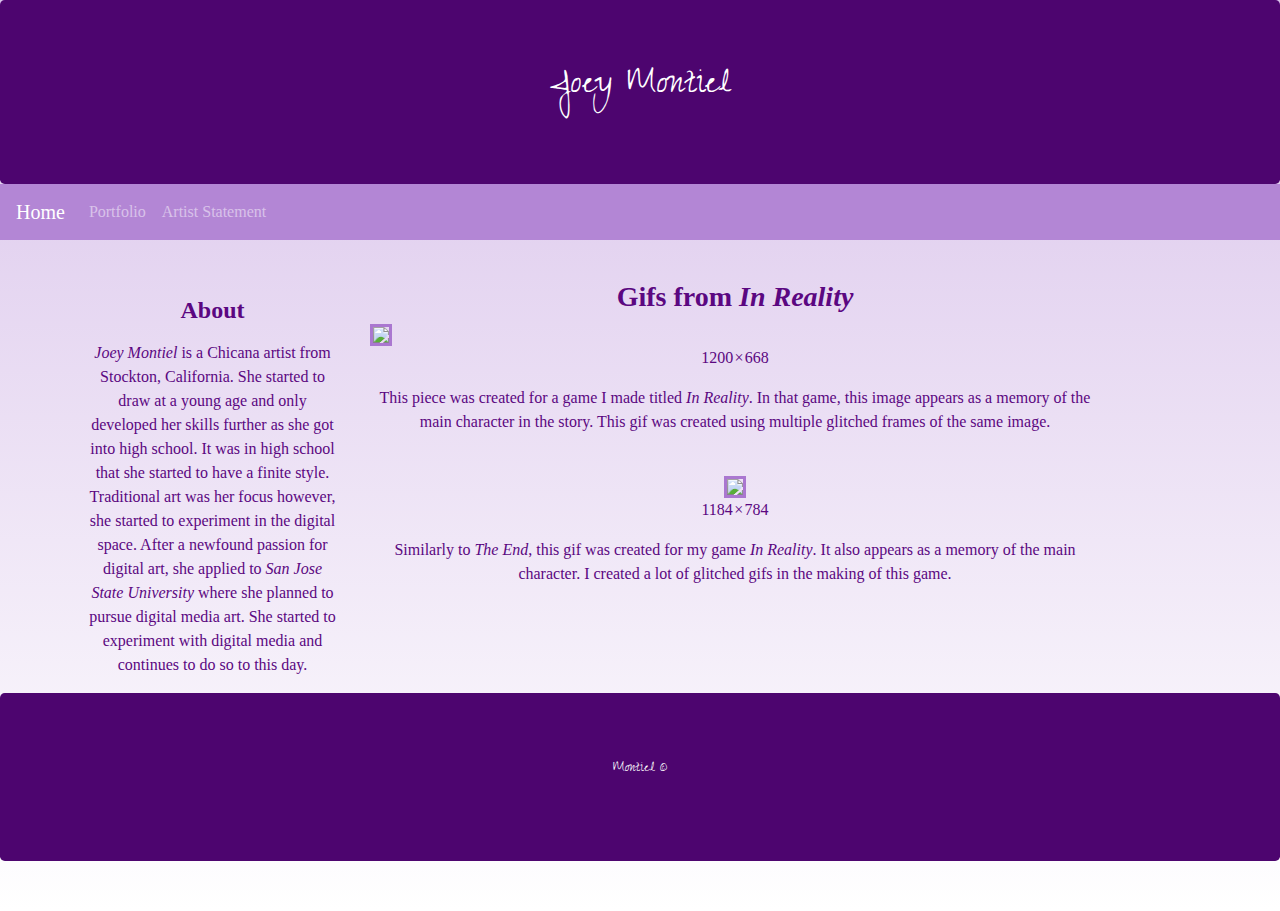
==== index.html @ c200bfd4 "initial commit of portfolio" ====
<!DOCTYPE html>
<html lang="en">
  <head>
    <title>Joey's Portfolio</title>

    <!--This commented out code below is for using the bootstrap CSS via a link -->
    <meta charset="utf-8" />
    <meta name="viewport" content="width=device-width, initial-scale=1" />
    <link
      rel="stylesheet"
      href="https://maxcdn.bootstrapcdn.com/bootstrap/4.5.2/css/bootstrap.min.css"
    />
    <script src="https://ajax.googleapis.com/ajax/libs/jquery/3.5.1/jquery.min.js"></script>
    <script src="https://cdnjs.cloudflare.com/ajax/libs/popper.js/1.16.0/umd/popper.min.js"></script>
    <script src="https://maxcdn.bootstrapcdn.com/bootstrap/4.5.2/js/bootstrap.min.js"></script>

    <link rel="stylesheet" href="style.css" />
    <!-- This code below is for linking Bootstrap via a local file!-->
    <!--<link rel="stylesheet" href="bootstrap-4.5.2-dist/css/bootstrap.min.css">-->

    <style>
      .fakeimg {
        height: 200px;
        background: #aaa;
      }
    </style>
  </head>
  <body>


       <div class="jumbotron text-center" style="margin-bottom:0">
      <h1>Joey Montiel</h1>

    </div>

    <!-- This is the code for the navbar -->
    <nav class="navbar navbar-expand-sm bg-dark navbar-dark">
      <a class="navbar-brand" href="index.html">Home</a>
      <button
        class="navbar-toggler"
        type="button"
        data-toggle="collapse"
        data-target="#collapsibleNavbar"
      >
        <span class="navbar-toggler-icon"></span>
      </button>
      <div class="collapse navbar-collapse" id="collapsibleNavbar">
        <ul class="navbar-nav">
          <li class="nav-item">
            <a class="nav-link" href="gallery.html">Portfolio</a>
          </li>
          <li class="nav-item">
            <a class="nav-link" href="statement.html">Artist Statement</a>
          </li>
        </ul>
      </div>
    </nav>

    <div class="container" style="margin-top: 40px">
      <div class="row">
        <div class="col-sm-3">

          <p></p>

          <p></p>
          <center>
            <h4><b>About</b></h4>
          </center>
          <p>
            <center>
              <h7>
                <i>Joey Montiel</i> is a Chicana artist from Stockton,
                California. She started to draw at a young age and only
                developed her skills further as she got into high school. It was
                in high school that she started to have a finite style.
                Traditional art was her focus however, she started to experiment
                in the digital space. After a newfound passion for digital art,
                she applied to <i>San Jose State University</i> where she
                planned to pursue digital media art. She started to experiment
                with digital media and continues to do so to this day.
              </h7>
            </center>
          </p>

          <hr class="d-sm-none" />
        </div>
        <div class="col-sm-8">
          <center>
            <h3>
              <b>Gifs from <i> In Reality</i></b>
            </h3>
          </center>
          <img
            class="img-fluid"
            src="https://cdn.discordapp.com/attachments/895603137648398339/918198800416391178/pills.gif"
          />

          <center><p>1200 × 668</p></center>
          <p>
            <center>
              This piece was created for a game I made titled <i>In Reality</i>.
              In that game, this image appears as a memory of the main character
              in the story. This gif was created using multiple glitched frames
              of the same image.
            </center>
          </p>
          <br />
          <center>
          <img
            class="img-fluid"
            src="https://cdn.discordapp.com/attachments/895603137648398339/1093288408039837838/iv.gif"
          />
          <p>1184 × 784</p>
          <p>
            <center>
              Similarly to <i>The End</i>, this gif was created for my game
              <i>In Reality</i>. It also appears as a memory of the main
              character. I created a lot of glitched gifs in the making of this
              game.
            </center>
          </p>
        </div>
      </div>
    </div>

    <div class="jumbotron text-center" style="margin-bottom: 0">
      <p>Montiel &copy;</p>
    </div>
  </body>
</html>
---- style.css ----
@import url("https://fonts.googleapis.com/css2?family=Space+Mono&display=swap");
@import url("https://fonts.googleapis.com/css2?family=Great+Vibes&family=Space+Mono&display=swap");
@import url('https://fonts.googleapis.com/css2?family=Zeyada&display=swap');

body {
  background-image: linear-gradient(#dac4eb, white);
  margin-bottom: 50px;
  font-family: "PT Serif", serif;
  color: #5b0781;
  
}

.widecontainer {
  position: relative;
  width: 100%;
  max-width: 1500px;
  margin: 0 auto;
  padding: 0 20px;
  box-sizing: border-box;
 }

img {
  border: 3px solid #555555;
  border-color: #aa77d0;
}

.navbar {
  background-color: #b386d5 !important;
}

.jumbotron {
  background-color: #4d056f;
  font-family: "Zeyada", zeyada;
  color: #ffffff;
}

.w-100 {
  width: 100% !important;
  height: 500;
}

a:link {
  color: #9a5ec7;
  background-color: transparent;
  text-decoration: none;
}

a:visited {
  color: #9a5ec7;
  background-color: transparent;
  text-decoration: none;
}

a:hover {
  color: #b386d5;
  background-color: transparent;
  text-decoration: underline;
}

a:active {
  color: #9a5ec7;
  background-color: transparent;
  text-decoration: underline;
}
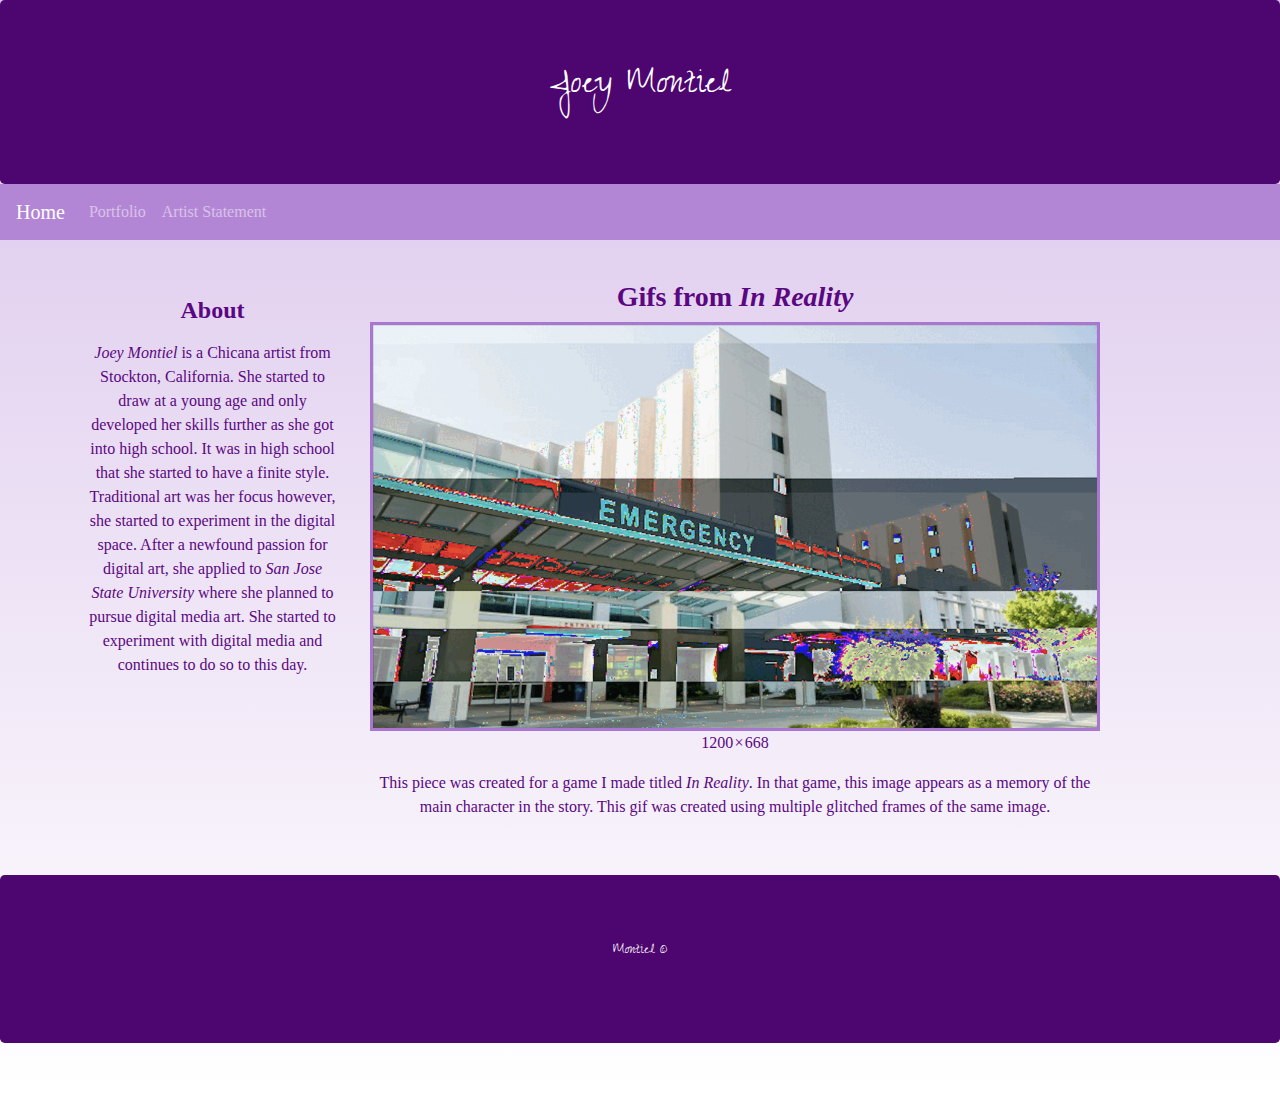
==== commit ce08de04: "update" ====
--- a/index.html
+++ b/index.html
@@ -90,10 +90,7 @@
               <b>Gifs from <i> In Reality</i></b>
             </h3>
           </center>
-          <img
-            class="img-fluid"
-            src="https://cdn.discordapp.com/attachments/895603137648398339/918198800416391178/pills.gif"
-          />
+          <img src="video/hospital.gif" class="img-fluid"/>   
 
           <center><p>1200 × 668</p></center>
           <p>
@@ -105,19 +102,7 @@
             </center>
           </p>
           <br />
-          <center>
-          <img
-            class="img-fluid"
-            src="https://cdn.discordapp.com/attachments/895603137648398339/1093288408039837838/iv.gif"
-          />
-          <p>1184 × 784</p>
-          <p>
-            <center>
-              Similarly to <i>The End</i>, this gif was created for my game
-              <i>In Reality</i>. It also appears as a memory of the main
-              character. I created a lot of glitched gifs in the making of this
-              game.
-            </center>
+
           </p>
         </div>
       </div>
